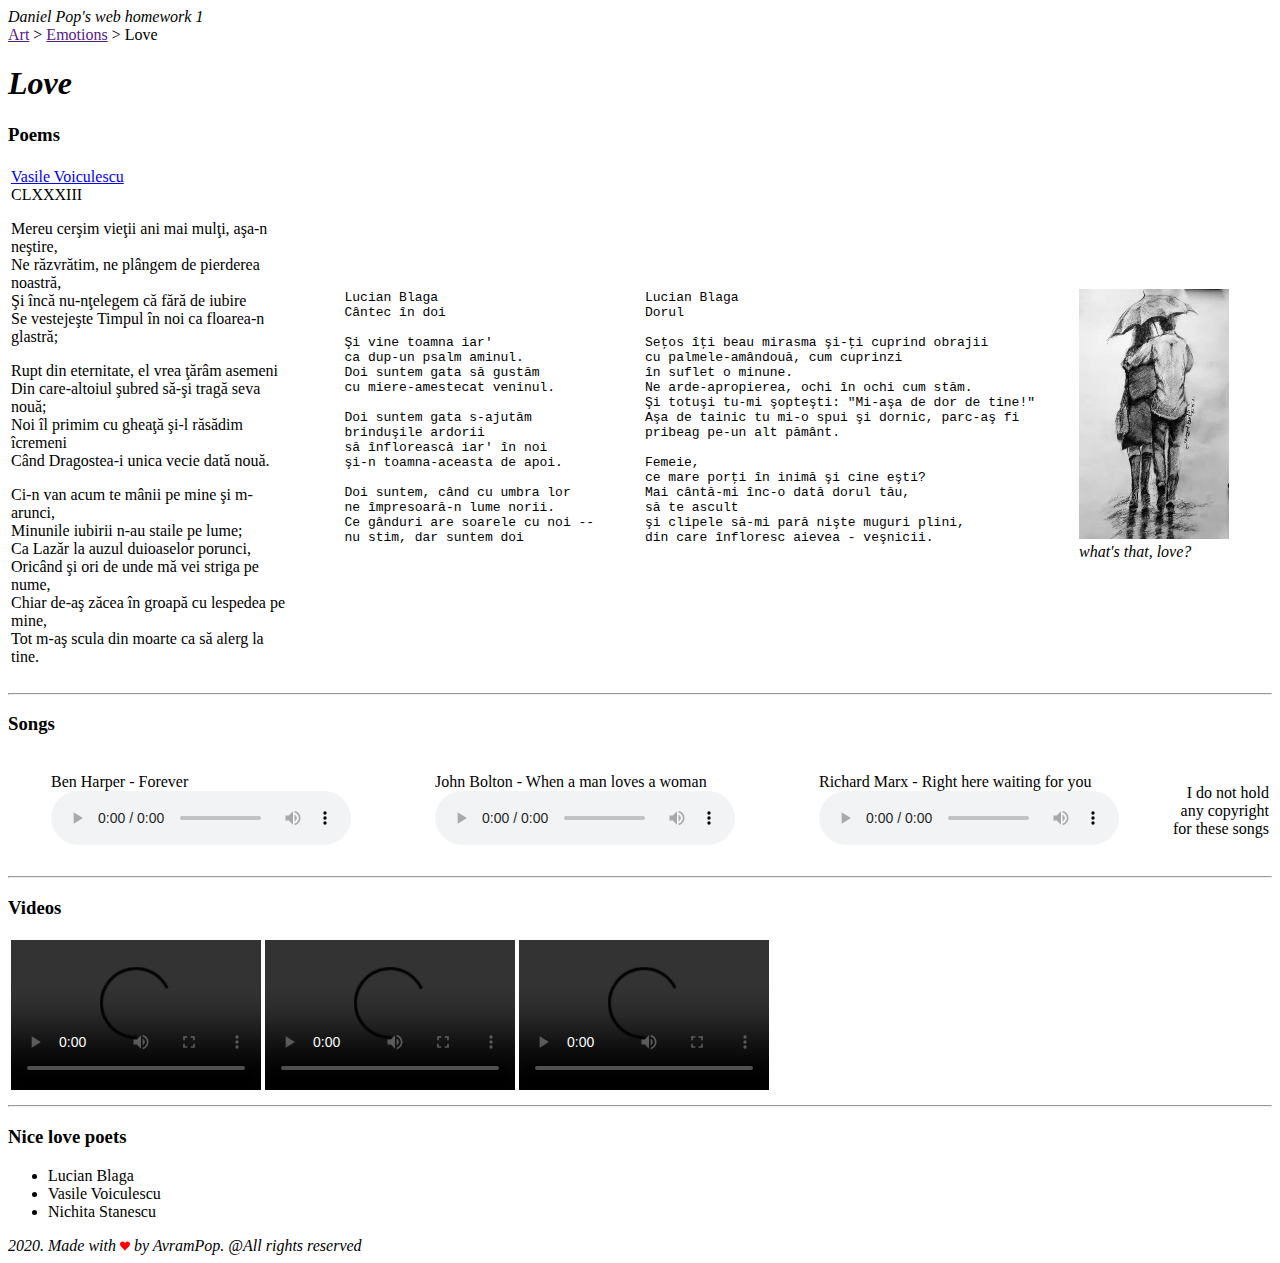
==== lab1/index.html @ 0137289d "added lab 1" ====
<!DOCTYPE html>
<head>
<div style="background-image: url('');">
</head>
<header>
<i>Daniel Pop's web homework 1</i>
</header>
<body>
  <nav> <a href = "">Art</a> > <a href = "">Emotions</a> > Love
  </nav>
<h1><i><b>Love</b></i></h1>
<main>
<section>
  <h3>Poems</h3>
  <article>
<table>
    <tr>
      <td>
      <a href = "https://www.editura-art.ro/info/carte/ultimele-sonete-ale-lui-shakespeare-ed-bpt-e">Vasile Voiculescu<br></a>
      CLXXXIII<br>
      <p>
      Mereu cerşim vieţii ani mai mulţi, aşa-n neştire,<br>
      Ne răzvrătim, ne plângem de pierderea noastră,<br>
      Şi încă nu-nţelegem că fără de iubire<br>
      Se vestejeşte Timpul în noi ca floarea-n glastră;<br>
    </p>
    <p>
      Rupt din eternitate, el vrea ţărâm asemeni<br>
      Din care-altoiul şubred să-şi tragă seva nouă;<br>
      Noi îl primim cu gheaţă şi-l răsădim îcremeni<br>
      Când Dragostea-i unica vecie dată nouă.<br>
    </p>
    <p>
      Ci-n van acum te mânii pe mine şi m-arunci,<br>
      Minunile iubirii n-au staile pe lume;<br>
      Ca Lazăr la auzul duioaselor porunci,<br>
      Oricând şi ori de unde mă vei striga pe nume,<br>
      Chiar de-aş zăcea în groapă cu lespedea pe mine,<br>
      Tot m-aş scula din moarte ca să alerg la tine.<br>
    </p>
    </td>

      <td><pre>
      Lucian Blaga
      Cântec în doi

      Şi vine toamna iar'
      ca dup-un psalm aminul.
      Doi suntem gata să gustăm
      cu miere-amestecat veninul.

      Doi suntem gata s-ajutăm
      brinduşile ardorii
      să înflorească iar' în noi
      şi-n toamna-aceasta de apoi.

      Doi suntem, când cu umbra lor
      ne împresoară-n lume norii.
      Ce gânduri are soarele cu noi --
      nu stim, dar suntem doi
    </pre></td>

      <td><pre>
      Lucian Blaga
      Dorul

      Seţos îţi beau mirasma şi-ţi cuprind obrajii
      cu palmele-amândouă, cum cuprinzi
      în suflet o minune.
      Ne arde-apropierea, ochi în ochi cum stăm.
      Şi totuşi tu-mi şopteşti: "Mi-aşa de dor de tine!"
      Aşa de tainic tu mi-o spui şi dornic, parc-aş fi
      pribeag pe-un alt pământ.

      Femeie,
      ce mare porţi în inimă şi cine eşti?
      Mai cântă-mi înc-o dată dorul tău,
      să te ascult
      şi clipele să-mi pară nişte muguri plini,
      din care înfloresc aievea - veşnicii.
    </pre></td>
    <td><figure>
    <img src="media/img/2c4cc8dede77ed905f5aa001bedfc99b.jpg"
         alt="love-rain" width = "150" height = "250">
    <figcaption><i>what's that, love?</i></figcaption>
</figure></td>
    </tr>
</table>
</article>
</section>
<hr>
<section>
<h3> Songs </h3>
<article>
<table>
  <tr>
  <td><figure>
    <figcaption>Ben Harper - Forever</figcaption>
    <audio
        controls
        src="media/mp3/Ben Harper - Forever.mp3">
            Your browser does not support the
            <code>audio</code> element.
    </audio>
</figure></td>
<td><figure>
  <figcaption>John Bolton - When a man loves a woman</figcaption>
  <audio
      controls
      src="media/mp3/When a Man Loves a Woman- Michael Bolton Lyrics.mp3">
          Your browser does not support the
          <code>audio</code> element.
  </audio>
</figure></td>
<td><figure>
  <figcaption>Richard Marx - Right here waiting for you</figcaption>
  <audio
      controls
      src="media/mp3/Right Here Waiting by Richard Marx Lyrics.mp3">
          Your browser does not support the
          <code>audio</code> element.
  </audio>
</figure></td>
<td><div align = "right">
<aside> <p>I do not hold any copyright for these songs</p></aside>
</div></td>
</tr>
</table>
</article>
</section>
<hr>
<section>
<h3> Videos </h3>
<article>
<table>
  <tr>
  <td><video controls width="250">

    <source src="media/mp4/Bee Gees - How Deep Is Your Love (1977).mp4"
            type="video/mp4">

    Sorry, your browser doesn't support embedded videos.
</video>
</td>
<td><video controls width="250">

    <source src="media/mp4/Coldplay - A Sky Full Of Stars (Official audio).mp4"
            type="video/mp4">


    Sorry, your browser doesn't support embedded videos.
</video>
</td>
<td><video controls width="250">

    <source src="media/mp4/Emeric Imre - Nebun de alb.mp4"
            type="video/mp4">

    Sorry, your browser doesn't support embedded videos.
</video>
</td>
</tr>
</table>
</article>
</section>
<hr>
<section>
<article>
<h3>Nice love poets</h3>
<ul>
  <li>Lucian Blaga</li>
  <li>Vasile Voiculescu</li>
  <li>Nichita Stanescu</li>
</ul>
</article>
</section>
</main>
</body>
<footer><i>2020. Made with <svg viewBox="0 0 32 29.6" width = "10" height = "10" fill = "red">
  <path d="M23.6,0c-3.4,0-6.3,2.7-7.6,5.6C14.7,2.7,11.8,0,8.4,0C3.8,0,0,3.8,0,8.4c0,9.4,9.5,11.9,16,21.2
	c6.1-9.3,16-12.1,16-21.2C32,3.8,28.2,0,23.6,0z"/>
</svg> by AvramPop. @All rights reserved</i></footer>
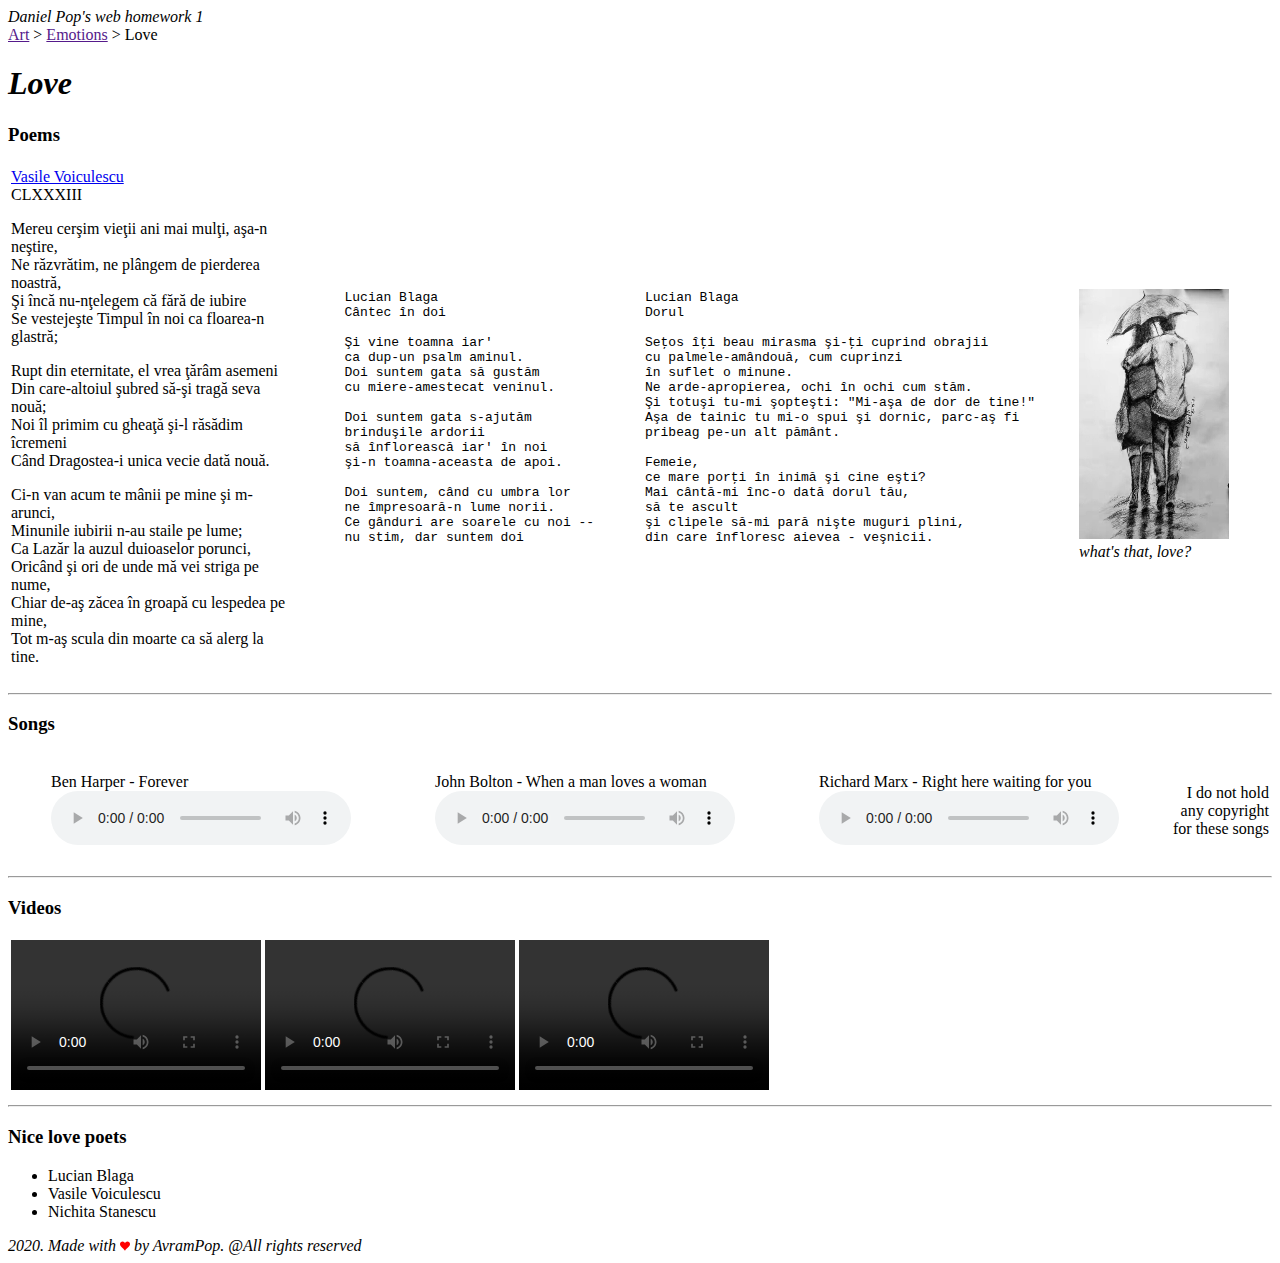
==== commit 5d550430: "finished lab2" ====
--- a/lab1/index.html
+++ b/lab1/index.html
@@ -1,46 +1,49 @@
 <!DOCTYPE html>
+
 <head>
-<div style="background-image: url('');">
+  <div style="background-image: url('');">
 </head>
 <header>
-<i>Daniel Pop's web homework 1</i>
+  <i>Daniel Pop's web homework 1</i>
 </header>
+
 <body>
-  <nav> <a href = "">Art</a> > <a href = "">Emotions</a> > Love
+  <nav> <a href="">Art</a> > <a href="">Emotions</a> > Love
   </nav>
-<h1><i><b>Love</b></i></h1>
-<main>
-<section>
-  <h3>Poems</h3>
-  <article>
-<table>
-    <tr>
-      <td>
-      <a href = "https://www.editura-art.ro/info/carte/ultimele-sonete-ale-lui-shakespeare-ed-bpt-e">Vasile Voiculescu<br></a>
-      CLXXXIII<br>
-      <p>
-      Mereu cerşim vieţii ani mai mulţi, aşa-n neştire,<br>
-      Ne răzvrătim, ne plângem de pierderea noastră,<br>
-      Şi încă nu-nţelegem că fără de iubire<br>
-      Se vestejeşte Timpul în noi ca floarea-n glastră;<br>
-    </p>
-    <p>
-      Rupt din eternitate, el vrea ţărâm asemeni<br>
-      Din care-altoiul şubred să-şi tragă seva nouă;<br>
-      Noi îl primim cu gheaţă şi-l răsădim îcremeni<br>
-      Când Dragostea-i unica vecie dată nouă.<br>
-    </p>
-    <p>
-      Ci-n van acum te mânii pe mine şi m-arunci,<br>
-      Minunile iubirii n-au staile pe lume;<br>
-      Ca Lazăr la auzul duioaselor porunci,<br>
-      Oricând şi ori de unde mă vei striga pe nume,<br>
-      Chiar de-aş zăcea în groapă cu lespedea pe mine,<br>
-      Tot m-aş scula din moarte ca să alerg la tine.<br>
-    </p>
-    </td>
+  <h1><i><b>Love</b></i></h1>
+  <main>
+    <section>
+      <h3>Poems</h3>
+      <article>
+        <table>
+          <tr>
+            <td>
+              <a href="https://www.editura-art.ro/info/carte/ultimele-sonete-ale-lui-shakespeare-ed-bpt-e">Vasile Voiculescu<br></a>
+              CLXXXIII<br>
+              <p>
+                Mereu cerşim vieţii ani mai mulţi, aşa-n neştire,<br>
+                Ne răzvrătim, ne plângem de pierderea noastră,<br>
+                Şi încă nu-nţelegem că fără de iubire<br>
+                Se vestejeşte Timpul în noi ca floarea-n glastră;<br>
+              </p>
+              <p>
+                Rupt din eternitate, el vrea ţărâm asemeni<br>
+                Din care-altoiul şubred să-şi tragă seva nouă;<br>
+                Noi îl primim cu gheaţă şi-l răsădim îcremeni<br>
+                Când Dragostea-i unica vecie dată nouă.<br>
+              </p>
+              <p>
+                Ci-n van acum te mânii pe mine şi m-arunci,<br>
+                Minunile iubirii n-au staile pe lume;<br>
+                Ca Lazăr la auzul duioaselor porunci,<br>
+                Oricând şi ori de unde mă vei striga pe nume,<br>
+                Chiar de-aş zăcea în groapă cu lespedea pe mine,<br>
+                Tot m-aş scula din moarte ca să alerg la tine.<br>
+              </p>
+            </td>
 
-      <td><pre>
+            <td>
+              <pre>
       Lucian Blaga
       Cântec în doi
 
@@ -58,9 +61,11 @@
       ne împresoară-n lume norii.
       Ce gânduri are soarele cu noi --
       nu stim, dar suntem doi
-    </pre></td>
+    </pre>
+            </td>
 
-      <td><pre>
+            <td>
+              <pre>
       Lucian Blaga
       Dorul
 
@@ -78,105 +83,108 @@
       să te ascult
       şi clipele să-mi pară nişte muguri plini,
       din care înfloresc aievea - veşnicii.
-    </pre></td>
-    <td><figure>
-    <img src="media/img/2c4cc8dede77ed905f5aa001bedfc99b.jpg"
-         alt="love-rain" width = "150" height = "250">
-    <figcaption><i>what's that, love?</i></figcaption>
-</figure></td>
-    </tr>
-</table>
-</article>
-</section>
-<hr>
-<section>
-<h3> Songs </h3>
-<article>
-<table>
-  <tr>
-  <td><figure>
-    <figcaption>Ben Harper - Forever</figcaption>
-    <audio
-        controls
-        src="media/mp3/Ben Harper - Forever.mp3">
-            Your browser does not support the
-            <code>audio</code> element.
-    </audio>
-</figure></td>
-<td><figure>
-  <figcaption>John Bolton - When a man loves a woman</figcaption>
-  <audio
-      controls
-      src="media/mp3/When a Man Loves a Woman- Michael Bolton Lyrics.mp3">
-          Your browser does not support the
-          <code>audio</code> element.
-  </audio>
-</figure></td>
-<td><figure>
-  <figcaption>Richard Marx - Right here waiting for you</figcaption>
-  <audio
-      controls
-      src="media/mp3/Right Here Waiting by Richard Marx Lyrics.mp3">
-          Your browser does not support the
-          <code>audio</code> element.
-  </audio>
-</figure></td>
-<td><div align = "right">
-<aside> <p>I do not hold any copyright for these songs</p></aside>
-</div></td>
-</tr>
-</table>
-</article>
-</section>
-<hr>
-<section>
-<h3> Videos </h3>
-<article>
-<table>
-  <tr>
-  <td><video controls width="250">
+    </pre>
+            </td>
+            <td>
+              <figure>
+                <img src="media/img/2c4cc8dede77ed905f5aa001bedfc99b.jpg" alt="love-rain" width="150" height="250">
+                <figcaption><i>what's that, love?</i></figcaption>
+              </figure>
+            </td>
+          </tr>
+        </table>
+      </article>
+    </section>
+    <hr>
+    <section>
+      <h3> Songs </h3>
+      <article>
+        <table>
+          <tr>
+            <td>
+              <figure>
+                <figcaption>Ben Harper - Forever</figcaption>
+                <audio controls src="media/mp3/Ben Harper - Forever.mp3">
+                  Your browser does not support the
+                  <code>audio</code> element.
+                </audio>
+              </figure>
+            </td>
+            <td>
+              <figure>
+                <figcaption>John Bolton - When a man loves a woman</figcaption>
+                <audio controls src="media/mp3/When a Man Loves a Woman- Michael Bolton Lyrics.mp3">
+                  Your browser does not support the
+                  <code>audio</code> element.
+                </audio>
+              </figure>
+            </td>
+            <td>
+              <figure>
+                <figcaption>Richard Marx - Right here waiting for you</figcaption>
+                <audio controls src="media/mp3/Right Here Waiting by Richard Marx Lyrics.mp3">
+                  Your browser does not support the
+                  <code>audio</code> element.
+                </audio>
+              </figure>
+            </td>
+            <td>
+              <div align="right">
+                <aside>
+                  <p>I do not hold any copyright for these songs</p>
+                </aside>
+              </div>
+            </td>
+          </tr>
+        </table>
+      </article>
+    </section>
+    <hr>
+    <section>
+      <h3> Videos </h3>
+      <article>
+        <table>
+          <tr>
+            <td><video controls width="250">
 
-    <source src="media/mp4/Bee Gees - How Deep Is Your Love (1977).mp4"
-            type="video/mp4">
+                <source src="media/mp4/Bee Gees - How Deep Is Your Love (1977).mp4" type="video/mp4">
 
-    Sorry, your browser doesn't support embedded videos.
-</video>
-</td>
-<td><video controls width="250">
+                Sorry, your browser doesn't support embedded videos.
+              </video>
+            </td>
+            <td><video controls width="250">
 
-    <source src="media/mp4/Coldplay - A Sky Full Of Stars (Official audio).mp4"
-            type="video/mp4">
+                <source src="media/mp4/Coldplay - A Sky Full Of Stars (Official audio).mp4" type="video/mp4">
 
 
-    Sorry, your browser doesn't support embedded videos.
-</video>
-</td>
-<td><video controls width="250">
+                Sorry, your browser doesn't support embedded videos.
+              </video>
+            </td>
+            <td><video controls width="250">
 
-    <source src="media/mp4/Emeric Imre - Nebun de alb.mp4"
-            type="video/mp4">
+                <source src="media/mp4/Emeric Imre - Nebun de alb.mp4" type="video/mp4">
 
-    Sorry, your browser doesn't support embedded videos.
-</video>
-</td>
-</tr>
-</table>
-</article>
-</section>
-<hr>
-<section>
-<article>
-<h3>Nice love poets</h3>
-<ul>
-  <li>Lucian Blaga</li>
-  <li>Vasile Voiculescu</li>
-  <li>Nichita Stanescu</li>
-</ul>
-</article>
-</section>
-</main>
+                Sorry, your browser doesn't support embedded videos.
+              </video>
+            </td>
+          </tr>
+        </table>
+      </article>
+    </section>
+    <hr>
+    <section>
+      <article>
+        <h3>Nice love poets</h3>
+        <ul>
+          <li>Lucian Blaga</li>
+          <li>Vasile Voiculescu</li>
+          <li>Nichita Stanescu</li>
+        </ul>
+      </article>
+    </section>
+  </main>
 </body>
-<footer><i>2020. Made with <svg viewBox="0 0 32 29.6" width = "10" height = "10" fill = "red">
-  <path d="M23.6,0c-3.4,0-6.3,2.7-7.6,5.6C14.7,2.7,11.8,0,8.4,0C3.8,0,0,3.8,0,8.4c0,9.4,9.5,11.9,16,21.2
-	c6.1-9.3,16-12.1,16-21.2C32,3.8,28.2,0,23.6,0z"/>
-</svg> by AvramPop. @All rights reserved</i></footer>
+<footer><i>2020. Made with <svg viewBox="0 0 32 29.6" width="10" height="10" fill="red">
+      <path d="M23.6,0c-3.4,0-6.3,2.7-7.6,5.6C14.7,2.7,11.8,0,8.4,0C3.8,0,0,3.8,0,8.4c0,9.4,9.5,11.9,16,21.2
+	c6.1-9.3,16-12.1,16-21.2C32,3.8,28.2,0,23.6,0z" />
+    </svg> by AvramPop. @All rights reserved</i></footer>
